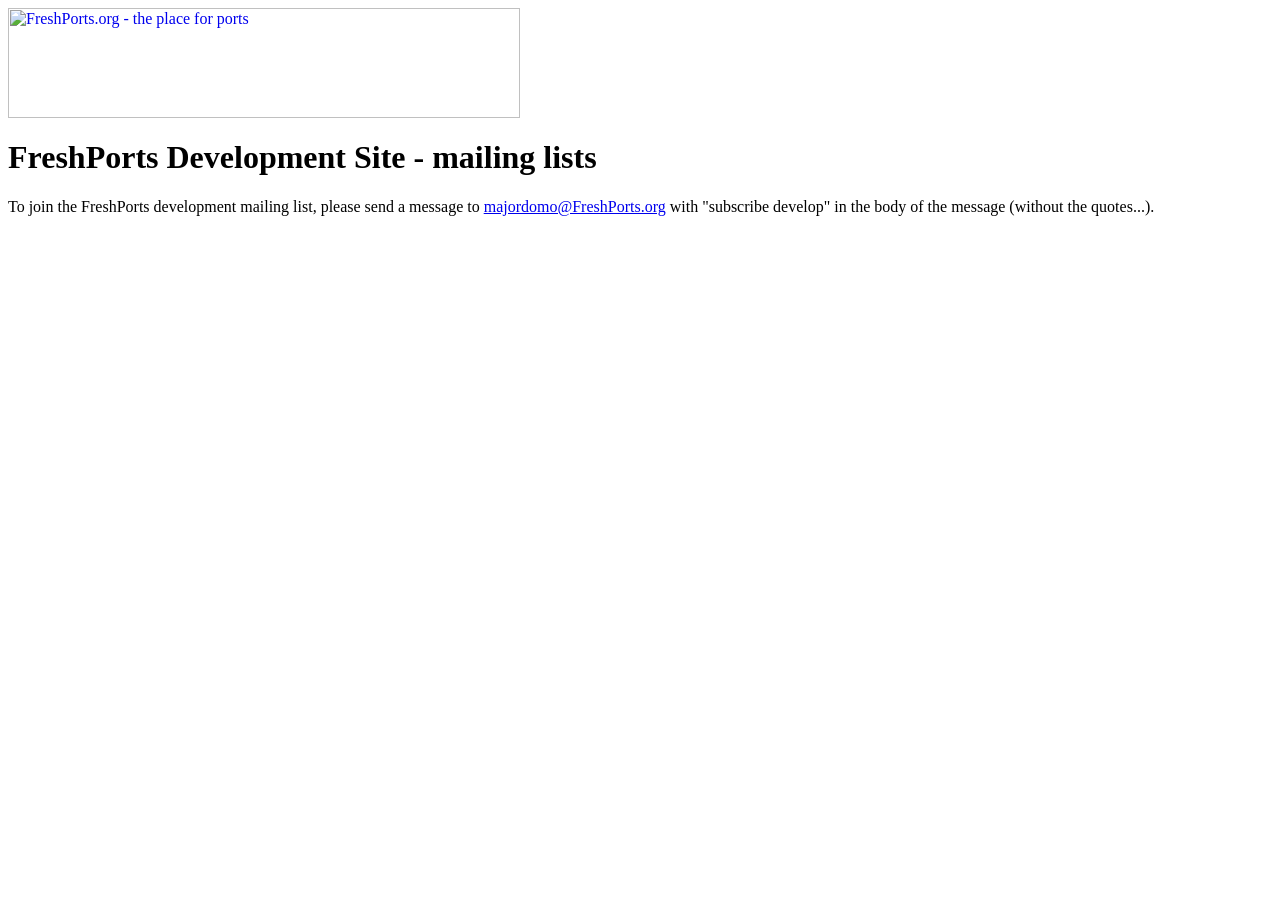
==== develop/www/mailinglists.html @ 1a9074be "first import git-svn-id: svn+ssh://svn.int.unixathome.org/freshports-1/develop/trunk@556 46e82423-29" ====
<HTML>

<HEAD>
<TITLE>FreshPorts Development Site - mailing lists</TITLE>
</HEAD>

<TABLE WIDTH="98%" CELLPADDING="0" CELLSPACING="0" BORDER="0">
<TR>
   <TD><A HREF="/"><IMG SRC="/images/freshports.jpg" ALT="FreshPorts.org - the place for ports" WIDTH="512" HEIGHT="110" BORDER="0"></A>
  </TD>
   <TD ALIGN="right" CLASS="sans" VALIGN="bottom"><small><? echo date("D, j M Y g:i A T") ?></small>
  </TD>
</TR>
</TABLE>


<H1>FreshPorts Development Site - mailing lists</H1>

To join the FreshPorts development mailing list, please send a message to
<A HREF="mailto:majordomo@FreshPorts.org">majordomo@FreshPorts.org</A> with
"subscribe develop" in the body of the message (without the quotes...).

</BODY>
</HTML>
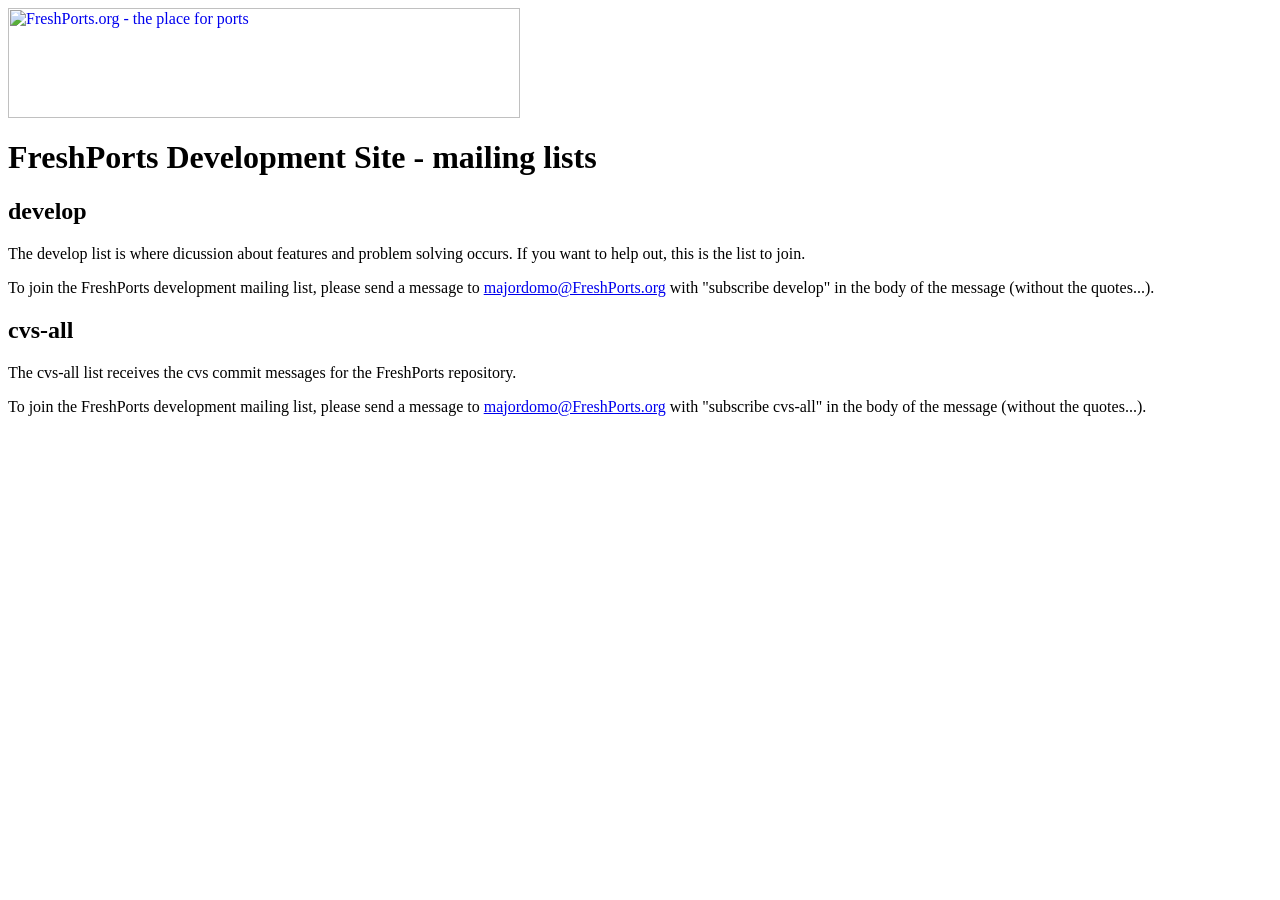
==== commit 90d07746: "Include both the develop mailing list and the cvs-all mailing list. git-svn-id: svn+ssh://svn.int.un" ====
--- a/develop/www/mailinglists.html
+++ b/develop/www/mailinglists.html
@@ -16,9 +16,30 @@
 
 <H1>FreshPorts Development Site - mailing lists</H1>
 
+<H2>develop</H2>
+
+<P>
+The develop list is where dicussion about features and problem solving
+occurs. If you want to help out, this is the list to join.
+</P>
+
+
+<P>
 To join the FreshPorts development mailing list, please send a message to
 <A HREF="mailto:majordomo@FreshPorts.org">majordomo@FreshPorts.org</A> with
 "subscribe develop" in the body of the message (without the quotes...).
+</P>
+
+<H2>cvs-all</H2>
+<P>The cvs-all list receives the cvs commit messages for the FreshPorts
+repository.
+</P>
+
+<P>
+To join the FreshPorts development mailing list, please send a message to
+<A HREF="mailto:majordomo@FreshPorts.org">majordomo@FreshPorts.org</A> with
+"subscribe cvs-all" in the body of the message (without the quotes...).
+</P>
 
 </BODY>
 </HTML>
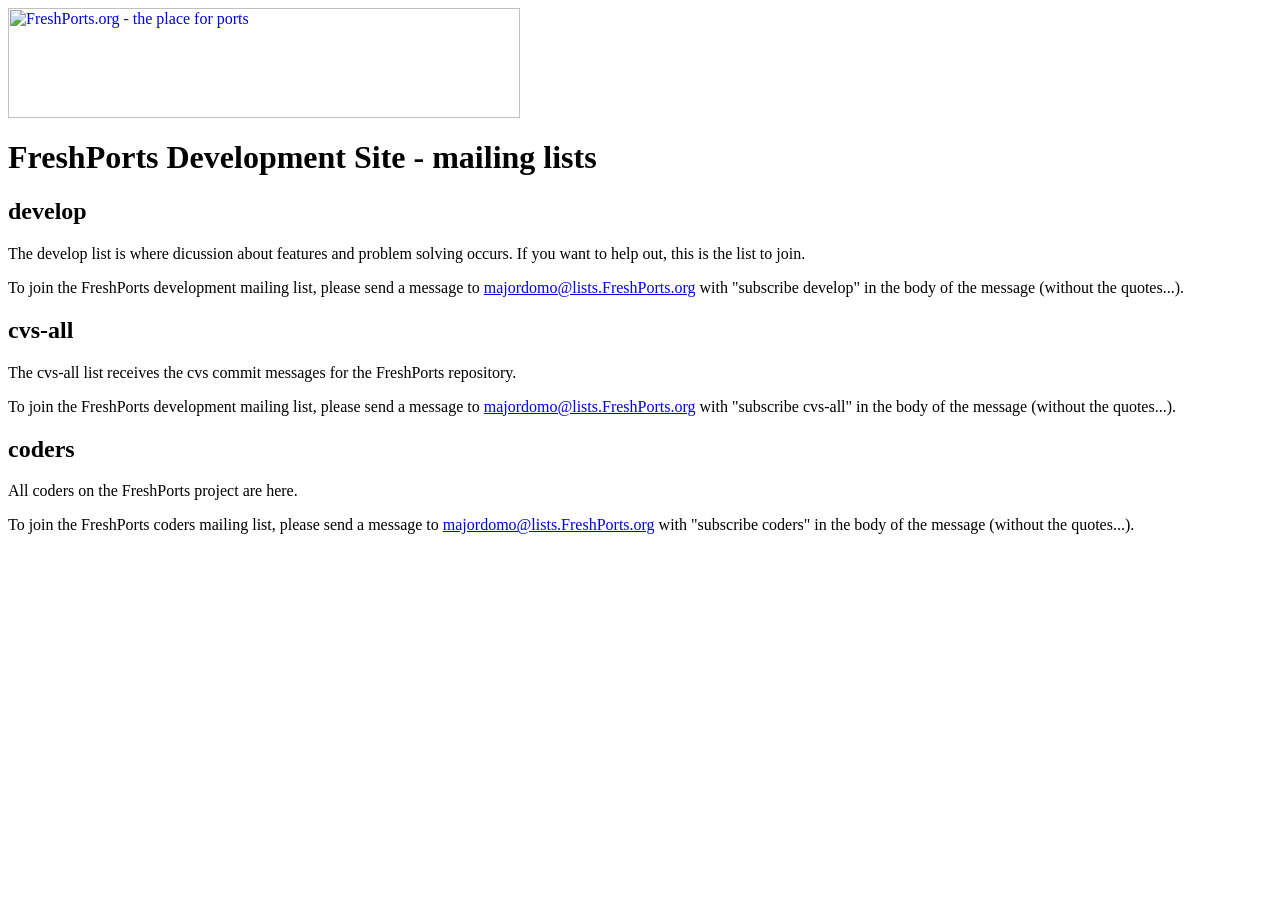
==== commit 811b83bd: "Update some things git-svn-id: svn+ssh://svn.int.unixathome.org/freshports-1/develop/trunk@2311 46e8" ====
--- a/develop/www/mailinglists.html
+++ b/develop/www/mailinglists.html
@@ -26,7 +26,7 @@
 
 <P>
 To join the FreshPorts development mailing list, please send a message to
-<A HREF="mailto:majordomo@FreshPorts.org">majordomo@FreshPorts.org</A> with
+<A HREF="&#109;&#97;&#105;&#108;&#116;&#111;:majordomo&#64;lists.FreshPorts.org">majordomo&#64;lists.FreshPorts.org</A> with
 "subscribe develop" in the body of the message (without the quotes...).
 </P>
 
@@ -37,8 +37,18 @@
 
 <P>
 To join the FreshPorts development mailing list, please send a message to
-<A HREF="mailto:majordomo@FreshPorts.org">majordomo@FreshPorts.org</A> with
+<A HREF="&#109;&#97;&#105;&#108;&#116;&#111;:majordomo&#64;lists.FreshPorts.org">majordomo&#64;lists.FreshPorts.org</A> with
 "subscribe cvs-all" in the body of the message (without the quotes...).
+</P>
+
+<H2>coders</H2>
+<P>All coders on the FreshPorts project are here.
+</P>
+
+<P>
+To join the FreshPorts coders mailing list, please send a message to
+<A HREF="&#109;&#97;&#105;&#108;&#116;&#111;:majordomo&#64;lists.FreshPorts.org">majordomo&#64;lists.FreshPorts.org</A> with
+"subscribe coders" in the body of the message (without the quotes...).
 </P>
 
 </BODY>
